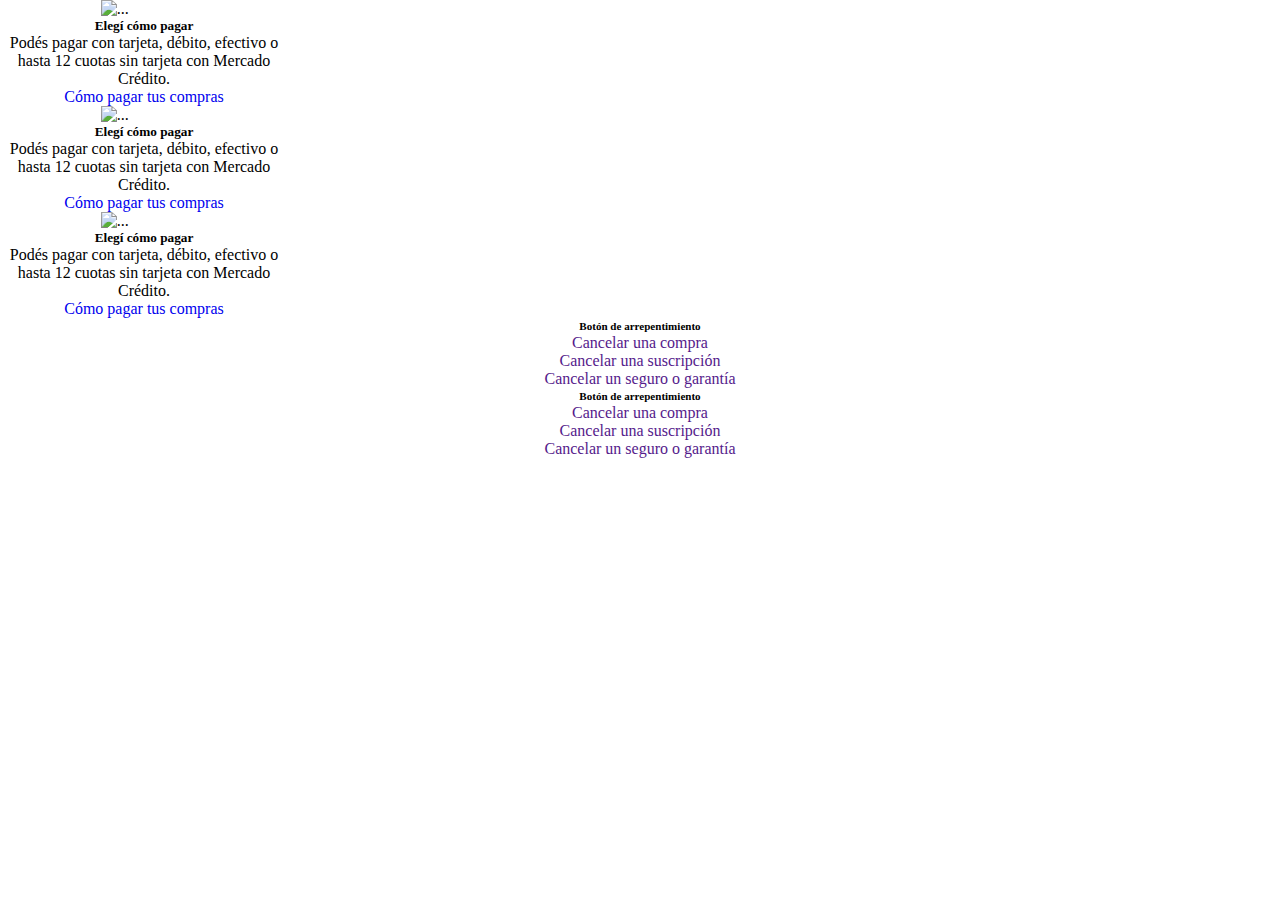
==== footer.html @ 3717cf98 "1 parte del footer" ====
<!DOCTYPE html>
<html lang="en">

<head>
    <meta charset="UTF-8">
    <meta http-equiv="X-UA-Compatible" content="IE=edge">
    <meta name="viewport" content="width=device-width, initial-scale=1.0">

    <link href="https://cdn.jsdelivr.net/npm/bootstrap@5.3.0-alpha1/dist/css/bootstrap.min.css" rel="stylesheet"
        integrity="sha384-GLhlTQ8iRABdZLl6O3oVMWSktQOp6b7In1Zl3/Jr59b6EGGoI1aFkw7cmDA6j6gD" crossorigin="anonymous">
    <link rel="stylesheet" href="style.css">
    <title>Document</title>
</head>

<body>



    <!-- primer bloque -->
    <div class="d-flex m-3 justify-content-around ">

        <div class="card" style="width: 18rem;">
            <img src="https://http2.mlstatic.com/storage/homes-korriban/assets/images/ecosystem/payment.svg"
                class="card-img-top mt-2" alt="...">
            <div class="card-body">
                <h5 class="card-title">Elegí cómo pagar</h5>
                <p class="card-text">Podés pagar con tarjeta, débito, efectivo o hasta 12 cuotas sin tarjeta con Mercado
                    Crédito.</p>
                <a href="#" class="btn btn-primary">Cómo pagar tus compras</a>
            </div>
        </div>
        <div class="card" style="width: 18rem;">
            <img src="https://http2.mlstatic.com/storage/homes-korriban/assets/images/ecosystem/payment.svg"
                class="card-img-top mt-2" alt="...">
            <div class="card-body">
                <h5 class="card-title">Elegí cómo pagar</h5>
                <p class="card-text">Podés pagar con tarjeta, débito, efectivo o hasta 12 cuotas sin tarjeta con Mercado
                    Crédito.</p>
                <a href="#" class="btn btn-primary">Cómo pagar tus compras</a>
            </div>

        </div>
        <div class="card" style="width: 18rem;">
            <img src="https://http2.mlstatic.com/storage/homes-korriban/assets/images/ecosystem/payment.svg"
                class="card-img-top mt-2" alt="...">
            <div class="card-body">
                <h5 class="card-title">Elegí cómo pagar</h5>
                <p class="card-text">Podés pagar con tarjeta, débito, efectivo o hasta 12 cuotas sin tarjeta con Mercado
                    Crédito.</p>
                <a href="#" class="btn btn-primary">Cómo pagar tus compras</a>
            </div>


        </div>
    </div>

    <!-- segundo bloque -->
    <div class="container text-center  ">
        <div class="row justify-content-between ">
            <div class=" card col-5 align-items-center">
                <h5 class="text-muted"><small>Botón de arrepentimiento</small></h5>

                <p class="mb-0"><a href="">Cancelar una compra</a></p>
                <p  class="mb-0"><a href="">Cancelar una suscripción</a></p>
                <p  class="mb-0"><a href="">Cancelar un seguro o garantía</a></p>
            </div>
           
                <div class=" card col-5 align-items-center">
                    <h5 class="text-muted"><small>Botón de arrepentimiento</small></h5>
    
                    <p  class="mb-0"><a href="">Cancelar una compra</a></p>
                    <p  class="mb-0"><a href="">Cancelar una suscripción</a></p>
                    <p  class="mb-0"><a href="">Cancelar un seguro o garantía</a></p>
                </div>
           
        </div>
    </div>




    <script src="https://cdn.jsdelivr.net/npm/bootstrap@5.3.0-alpha1/dist/js/bootstrap.bundle.min.js"
        integrity="sha384-w76AqPfDkMBDXo30jS1Sgez6pr3x5MlQ1ZAGC+nuZB+EYdgRZgiwxhTBTkF7CXvN"
        crossorigin="anonymous"></script>
</body>

</html>
---- style.css ----
*{
    margin: 0;
    padding: 0;
    box-sizing: border-box;
}

.card-img-top{
    width: 30%;
   
}
.card{
    display: flex;
    flex-direction: column;
    align-items: center;
  
    
    
}
.card-body{
    display: flex;
    flex-direction: column;
    align-items: center;
   

}
.card-text{
    text-align: center;
    

}
a{
    text-decoration-line: none;
    margin-top: 1;
}
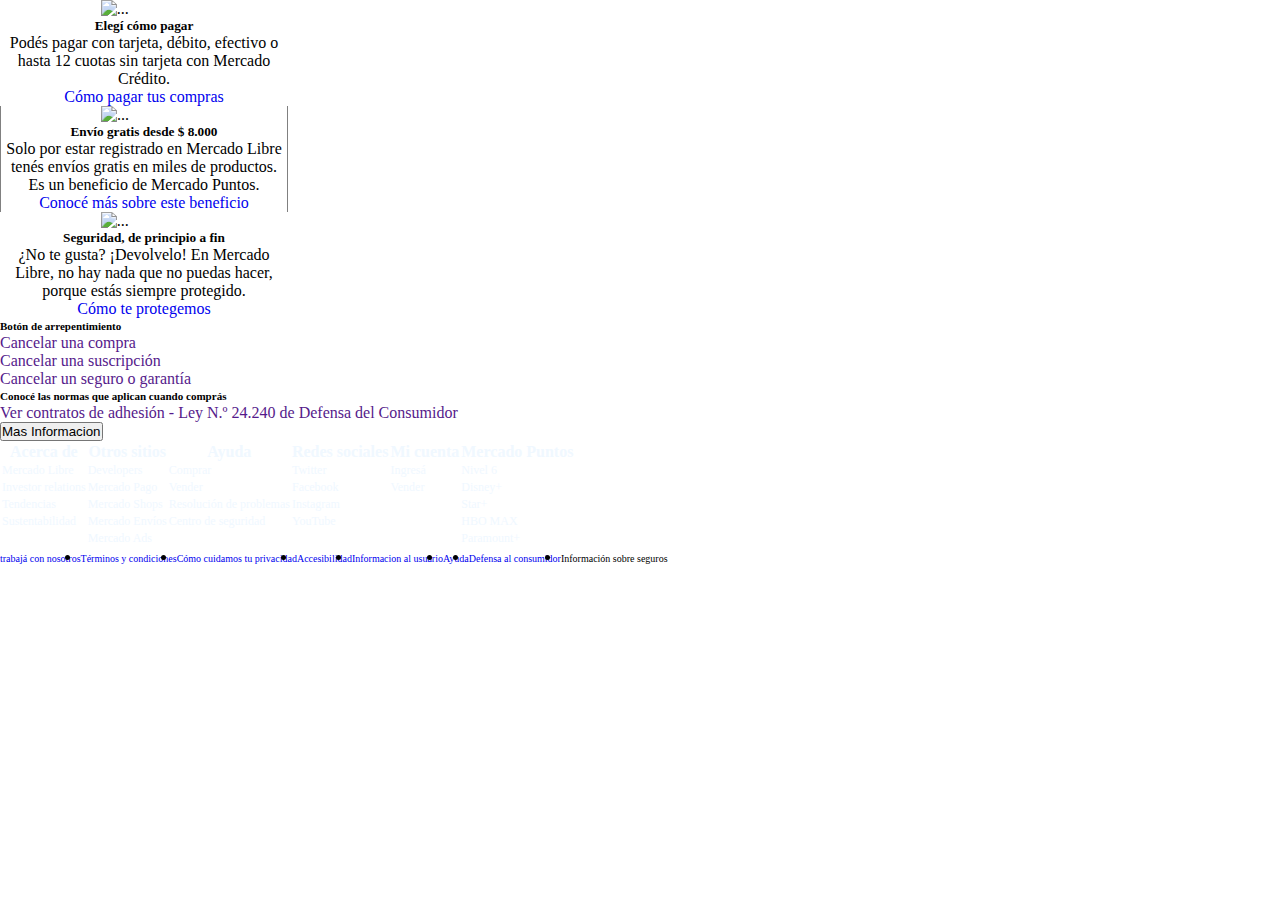
==== commit c2f8139c: "ultimo" ====
--- a/footer.html
+++ b/footer.html
@@ -19,35 +19,34 @@
     <!-- primer bloque -->
     <div class="d-flex m-3 justify-content-around ">
 
-        <div class="card" style="width: 18rem;">
+        <div class="card" id="card" style="width: 18rem;">
             <img src="https://http2.mlstatic.com/storage/homes-korriban/assets/images/ecosystem/payment.svg"
                 class="card-img-top mt-2" alt="...">
-            <div class="card-body">
+            <div class="card-body" id="card-body">
                 <h5 class="card-title">Elegí cómo pagar</h5>
-                <p class="card-text">Podés pagar con tarjeta, débito, efectivo o hasta 12 cuotas sin tarjeta con Mercado
+                <p class="card-text" id="card-text">Podés pagar con tarjeta, débito, efectivo o hasta 12 cuotas sin
+                    tarjeta con Mercado
                     Crédito.</p>
-                <a href="#" class="btn btn-primary">Cómo pagar tus compras</a>
+                <a href="#">Cómo pagar tus compras</a>
             </div>
         </div>
-        <div class="card" style="width: 18rem;">
-            <img src="https://http2.mlstatic.com/storage/homes-korriban/assets/images/ecosystem/payment.svg"
+        <div class="card" id="card-medio" style="width: 18rem;">
+            <img src="https://http2.mlstatic.com/storage/homes-korriban/assets/images/ecosystem/shipping.svg"
                 class="card-img-top mt-2" alt="...">
-            <div class="card-body">
-                <h5 class="card-title">Elegí cómo pagar</h5>
-                <p class="card-text">Podés pagar con tarjeta, débito, efectivo o hasta 12 cuotas sin tarjeta con Mercado
-                    Crédito.</p>
-                <a href="#" class="btn btn-primary">Cómo pagar tus compras</a>
+            <div class="card-body" id="card-body">
+                <h5 class="card-title">Envío gratis desde $ 8.000</h5>
+                <p class="card-text" id="card-text">Solo por estar registrado en Mercado Libre tenés envíos gratis en miles de productos. Es un beneficio de Mercado Puntos.</p>
+                <a href="#">Conocé más sobre este beneficio</a>
             </div>
 
         </div>
-        <div class="card" style="width: 18rem;">
-            <img src="https://http2.mlstatic.com/storage/homes-korriban/assets/images/ecosystem/payment.svg"
+        <div class="card " id="card" style="width: 18rem;">
+            <img src="	https://http2.mlstatic.com/storage/homes-korriban/assets/images/ecosystem/protected.svg"
                 class="card-img-top mt-2" alt="...">
-            <div class="card-body">
-                <h5 class="card-title">Elegí cómo pagar</h5>
-                <p class="card-text">Podés pagar con tarjeta, débito, efectivo o hasta 12 cuotas sin tarjeta con Mercado
-                    Crédito.</p>
-                <a href="#" class="btn btn-primary">Cómo pagar tus compras</a>
+            <div class="card-body" id="card-body">
+                <h5 class="card-title text-center">Seguridad, de principio a fin</h5>
+                <p class="card-text" id="card-text">¿No te gusta? ¡Devolvelo! En Mercado Libre, no hay nada que no puedas hacer, porque estás siempre protegido.</p>
+                <a  class="text-center" href="#">Cómo te protegemos</a>
             </div>
 
 
@@ -55,26 +54,123 @@
     </div>
 
     <!-- segundo bloque -->
-    <div class="container text-center  ">
+    <div class="container mt-5 mb-5 text-center  ">
         <div class="row justify-content-between ">
             <div class=" card col-5 align-items-center">
                 <h5 class="text-muted"><small>Botón de arrepentimiento</small></h5>
 
                 <p class="mb-0"><a href="">Cancelar una compra</a></p>
-                <p  class="mb-0"><a href="">Cancelar una suscripción</a></p>
-                <p  class="mb-0"><a href="">Cancelar un seguro o garantía</a></p>
+                <p class="mb-0"><a href="">Cancelar una suscripción</a></p>
+                <p class="mb-0"><a href="">Cancelar un seguro o garantía</a></p>
             </div>
-           
-                <div class=" card col-5 align-items-center">
-                    <h5 class="text-muted"><small>Botón de arrepentimiento</small></h5>
-    
-                    <p  class="mb-0"><a href="">Cancelar una compra</a></p>
-                    <p  class="mb-0"><a href="">Cancelar una suscripción</a></p>
-                    <p  class="mb-0"><a href="">Cancelar un seguro o garantía</a></p>
-                </div>
-           
+
+            <div class=" card col-5 align-items-center">
+                <h5 class="text-muted"><small>Conocé las normas que aplican cuando comprás</small></h5>
+
+                <p class="mb-0"><a href="">Ver contratos de adhesión - Ley N.º 24.240 de Defensa del Consumidor</a></p>
+                <!-- <p class="mb-0"><a href="">Cancelar una suscripción</a></p>
+                <p class="mb-0"><a href="">Cancelar un seguro o garantía</a></p> -->
+            </div>
+
         </div>
     </div>
+  <div class="container text-center">
+    <div class="dropdown" data-bs-theme="light">
+        <button class="btn btn-secondary dropdown-toggle " type="button" id="dropdownMenuButtonLight"
+            data-bs-toggle="dropdown" aria-expanded="false">
+            Mas Informacion
+        </button>
+        
+        <ul class="dropdown-menu bg-secondary" aria-labelledby="dropdownMenuButtonLight">
+            <li>
+                <table class="table text-center" id="tablaM">
+                    <thead>
+                        <tr>
+                            <th scope="col">Acerca de</th>
+                            <th scope="col">Otros sitios</th>
+                            <th scope="col">Ayuda</th>
+                            <th scope="col">Redes sociales</th>
+                            <th scope="col">Mi cuenta</th>
+                            <th scope="col">Mercado Puntos</th>
+                        </tr>
+                    </thead>
+                    <tbody>
+                        <tr>
+                            <td>Mercado Libre</td>
+                            <td>Developers</td>
+                            <td>Comprar</td>
+                            <td>Twitter</td>
+                            <td>Ingresá</td>
+                            <td>Nivel 6</td>
+                        </tr>
+                        <tr>
+                            <td>Investor relations</td>
+                            <td>Mercado Pago</td>
+                            <td>Vender</td>
+                            <td>Facebook</td>
+                            <td>Vender</td>
+                            <td>Disney+</td>
+                        </tr>
+                        <tr>
+                            <td>Tendencias</td>
+                            <td>Mercado Shops</td>
+                            <td>Resolución de problemas</td>
+                            <td>Instagram</td>
+                            <td></td>
+                            <td>Star+</td>
+                        </tr>
+                        <tr>
+                            <td>Sustentabilidad</td>
+                            <td>Mercado Envíos</td>
+                            <td>Centro de seguridad</td>
+                            <td>YouTube</td>
+                            <td></td>
+                            <td>HBO MAX</td>
+                        </tr>
+                        <tr>
+                            <td></td>
+                            <td>Mercado Ads</td>
+                            <td></td>
+                            <td></td>
+                            <td></td>
+                            <td>Paramount+</td>
+                        </tr>
+                    </tbody>
+                </table>
+            </li>
+
+        </ul>
+        
+    </div>
+</div>
+<ul class="nav " id="nav_m" >
+    <li class="nav-item">
+      <a class="nav-link disabled" aria-current="page" href="#">trabajá con nosotros</a>
+    </li>
+    <li class="nav-item">
+      <a class="nav-link disabled" href="#">Términos y condiciones</a>
+    </li>
+    <li class="nav-item">
+      <a class="nav-link disabled" href="#">Cómo cuidamos tu privacidad</a>
+    </li>
+    <li class="nav-item">
+      <a class="nav-link disabled"href="#">Accesibilidad</a>
+    </li>
+    <li class="nav-item">
+        <a class="nav-link disabled" href="#">Informacion al usuario</a>
+      </li>
+      <li class="nav-item">
+        <a class="nav-link disabled" href="#">Ayuda</a>
+      </li>
+      <li class="nav-item">
+        <a class="nav-link disabled" href="#">Defensa al consumidor</a>
+      </li>
+      <li class="nav-item">
+        <a class="nav-link disabled">Información sobre seguros</a>
+      </li>
+  </ul>
+
+
 
 
 
--- a/style.css
+++ b/style.css
@@ -8,22 +8,31 @@
     width: 30%;
    
 }
-.card{
+#card{
     display: flex;
     flex-direction: column;
     align-items: center;
-  
+    border: none;
     
     
 }
-.card-body{
+#card-medio{
+    display: flex;
+    flex-direction: column;
+    align-items: center;
+    border-left: 1px solid grey;
+    border-right:  1px solid grey;
+    border-top: none;
+    border-bottom: none;
+}
+#card-body{
     display: flex;
     flex-direction: column;
     align-items: center;
    
 
 }
-.card-text{
+#card-text{
     text-align: center;
     
 
@@ -32,3 +41,27 @@
     text-decoration-line: none;
     margin-top: 1;
 }
+#tablaM{
+    
+    color: aliceblue;
+
+    
+}
+#tablaM td{
+    font-size: 12px;
+}
+#tablaM th{
+    font-size: 16px;
+
+}
+#nav_m{
+    width:100%;
+    display: flex;
+    flex-direction: row;
+    justify-content: baseline;
+    align-items: baseline;
+}
+#nav_m a{
+  font-size: 10px;  
+   
+}
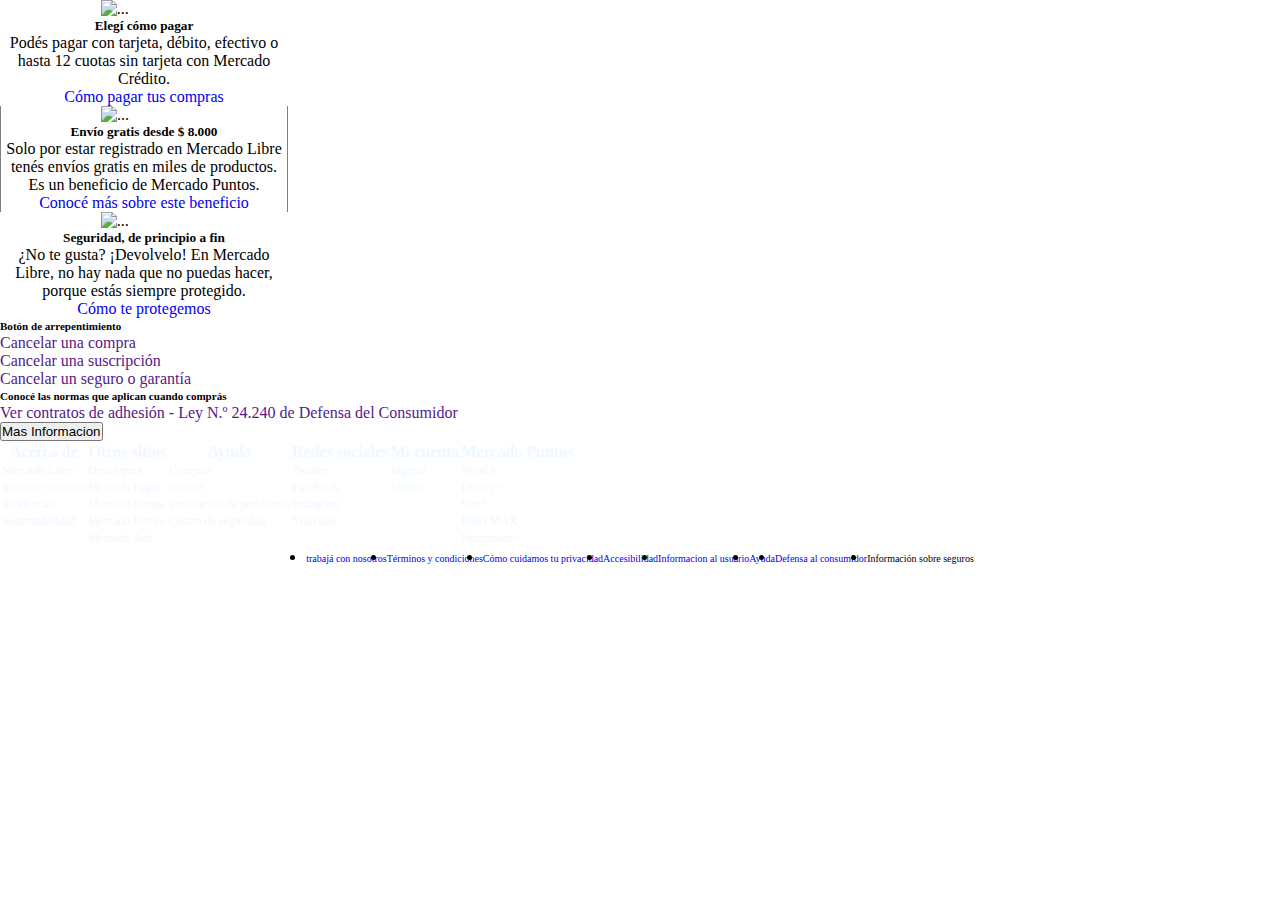
==== commit 2c1bee92: "ultimo" ====
--- a/footer.html
+++ b/footer.html
@@ -17,25 +17,29 @@
 
 
     <!-- primer bloque -->
-    <div class="d-flex m-3 justify-content-around ">
+    <div class="d-flex m-3 justify-content-center ">
 
         <div class="card" id="card" style="width: 18rem;">
             <img src="https://http2.mlstatic.com/storage/homes-korriban/assets/images/ecosystem/payment.svg"
                 class="card-img-top mt-2" alt="...">
+                <p></p>  <p></p> 
             <div class="card-body" id="card-body">
                 <h5 class="card-title">Elegí cómo pagar</h5>
                 <p class="card-text" id="card-text">Podés pagar con tarjeta, débito, efectivo o hasta 12 cuotas sin
                     tarjeta con Mercado
                     Crédito.</p>
+                <p></p>   <p></p>   <p></p>  
                 <a href="#">Cómo pagar tus compras</a>
             </div>
         </div>
         <div class="card" id="card-medio" style="width: 18rem;">
             <img src="https://http2.mlstatic.com/storage/homes-korriban/assets/images/ecosystem/shipping.svg"
                 class="card-img-top mt-2" alt="...">
+                <p></p>  
             <div class="card-body" id="card-body">
                 <h5 class="card-title">Envío gratis desde $ 8.000</h5>
                 <p class="card-text" id="card-text">Solo por estar registrado en Mercado Libre tenés envíos gratis en miles de productos. Es un beneficio de Mercado Puntos.</p>
+                <p></p>  <p></p> 
                 <a href="#">Conocé más sobre este beneficio</a>
             </div>
 
@@ -74,7 +78,7 @@
 
         </div>
     </div>
-  <div class="container text-center">
+  <div class="container text-center ">
     <div class="dropdown" data-bs-theme="light">
         <button class="btn btn-secondary dropdown-toggle " type="button" id="dropdownMenuButtonLight"
             data-bs-toggle="dropdown" aria-expanded="false">
--- a/style.css
+++ b/style.css
@@ -58,7 +58,7 @@
     width:100%;
     display: flex;
     flex-direction: row;
-    justify-content: baseline;
+    justify-content: center;
     align-items: baseline;
 }
 #nav_m a{
